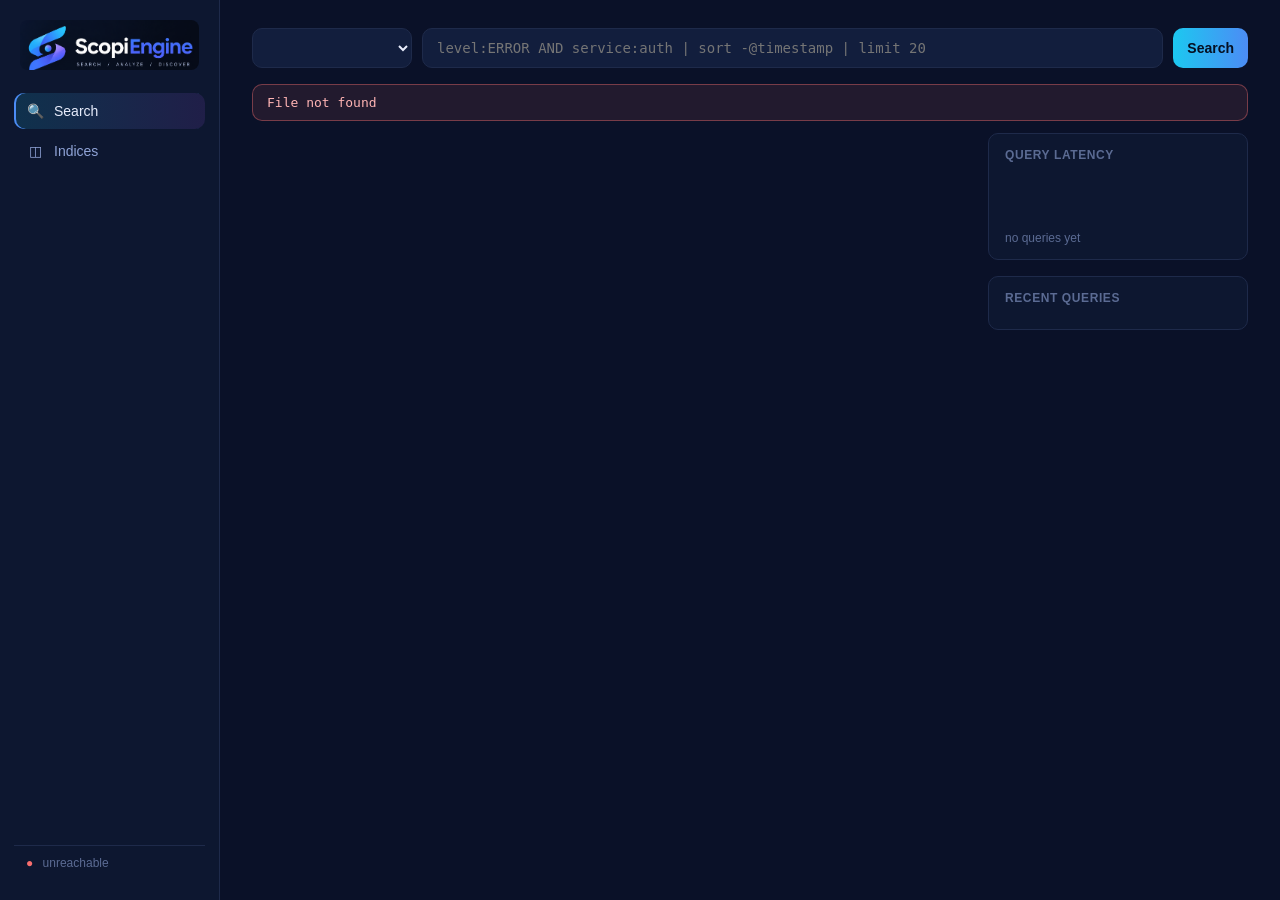
==== src/scopiengine/api/static/index.html @ 6f85e069 "feat(api): add a minimal built-in web UI at /_ui Adds an index picker, ScopiQL search box, results t" ====
<!doctype html>
<html lang="en">
<head>
  <meta charset="utf-8">
  <meta name="viewport" content="width=device-width, initial-scale=1">
  <title>ScopiEngine</title>
  <link rel="stylesheet" href="styles.css">
</head>
<body>
  <div class="shell">
    <aside class="sidebar">
      <div class="brand">
        <img src="img/logo.png" alt="ScopiEngine" class="brand-mark">
      </div>
      <nav class="nav">
        <button class="nav-item active" data-tab="search" type="button">
          <span class="nav-icon">&#128269;</span> Search
        </button>
        <button class="nav-item" data-tab="indices" type="button">
          <span class="nav-icon">&#9707;</span> Indices
        </button>
      </nav>
      <div class="sidebar-footer">
        <span id="cluster-status" class="status-dot" title="checking...">&#9679;</span>
        <span id="cluster-label">connecting&hellip;</span>
      </div>
    </aside>

    <main class="content">
      <section id="tab-search" class="tab active">
        <div class="search-bar">
          <select id="index-select" aria-label="Index"></select>
          <input id="query-input" type="text" spellcheck="false" autocomplete="off"
                 placeholder="level:ERROR AND service:auth | sort -@timestamp | limit 20">
          <button id="search-btn" type="button">Search</button>
        </div>

        <div id="search-meta" class="search-meta" hidden></div>
        <div id="error-banner" class="error-banner" hidden></div>

        <div class="search-layout">
          <div class="results-panel">
            <table id="results-table" class="results-table" hidden>
              <thead><tr id="results-head"></tr></thead>
              <tbody id="results-body"></tbody>
            </table>
            <div id="empty-state" class="empty-state" hidden>
              <p>No indices to search yet.</p>
              <p class="hint">Try:</p>
              <pre>scopi index create logs --mapping examples/mappings/logs.json
scopi ingest file examples/logs/sample-app.log --index logs --processor json_line</pre>
            </div>
          </div>

          <div class="side-panels">
            <div class="panel">
              <h3>Query latency</h3>
              <canvas id="latency-sparkline" width="220" height="48"></canvas>
              <p id="latency-label" class="panel-sub">no queries yet</p>
            </div>
            <div class="panel">
              <h3>Recent queries</h3>
              <ul id="recent-queries" class="recent-list"></ul>
            </div>
          </div>
        </div>
      </section>

      <section id="tab-indices" class="tab">
        <table class="results-table">
          <thead>
            <tr><th>Index</th><th>Docs</th><th>Segments</th><th>Created</th></tr>
          </thead>
          <tbody id="indices-body"></tbody>
        </table>
        <div id="index-detail" class="panel detail-panel" hidden>
          <h3 id="index-detail-title"></h3>
          <pre id="index-detail-body"></pre>
        </div>
      </section>
    </main>
  </div>

  <script src="app.js"></script>
</body>
</html>
---- src/scopiengine/api/static/styles.css ----
:root {
  --bg: #0A1128;
  --bg-panel: #0D1730;
  --bg-elevated: #121e3d;
  --border: #1E2A4A;
  --text: #E7ECFB;
  --text-dim: #8FA3D6;
  --text-faint: #5B6B93;
  --accent-cyan: #1CC8F0;
  --accent-blue: #4C8CF5;
  --accent-purple: #A855F7;
  --danger: #F76E6E;
  --ok: #3ED598;
  --radius: 10px;
}

* { box-sizing: border-box; }

html, body {
  margin: 0;
  height: 100%;
  background: var(--bg);
  color: var(--text);
  font-family: -apple-system, "Segoe UI", Arial, Helvetica, sans-serif;
  font-size: 14px;
}

.shell {
  display: grid;
  grid-template-columns: 220px 1fr;
  min-height: 100vh;
}

.sidebar {
  background: var(--bg-panel);
  border-right: 1px solid var(--border);
  display: flex;
  flex-direction: column;
  padding: 20px 14px;
}

.brand { padding: 0 6px 20px; }
.brand-mark { width: 100%; height: auto; border-radius: 8px; }

.nav { display: flex; flex-direction: column; gap: 4px; flex: 1; }

.nav-item {
  display: flex;
  align-items: center;
  gap: 10px;
  background: none;
  border: none;
  color: var(--text-dim);
  font-size: 14px;
  padding: 10px 12px;
  border-radius: var(--radius);
  cursor: pointer;
  text-align: left;
}

.nav-item:hover { background: var(--bg-elevated); color: var(--text); }
.nav-item.active {
  background: linear-gradient(90deg, rgba(28,200,240,0.15), rgba(168,85,247,0.12));
  color: var(--text);
  box-shadow: inset 2px 0 0 var(--accent-blue);
}

.nav-icon { width: 18px; text-align: center; }

.sidebar-footer {
  font-size: 12px;
  color: var(--text-faint);
  padding: 10px 12px;
  border-top: 1px solid var(--border);
}

.status-dot { color: var(--text-faint); margin-right: 6px; }
.status-dot.ok { color: var(--ok); }
.status-dot.error { color: var(--danger); }

.content { padding: 28px 32px; max-width: 1200px; }

.tab { display: none; }
.tab.active { display: block; }

.search-bar {
  display: flex;
  gap: 10px;
  margin-bottom: 16px;
}

#index-select, #query-input, button {
  background: var(--bg-elevated);
  border: 1px solid var(--border);
  color: var(--text);
  border-radius: var(--radius);
  padding: 10px 14px;
  font-size: 14px;
  font-family: inherit;
}

#index-select { flex: 0 0 160px; }
#query-input { flex: 1; font-family: "SFMono-Regular", Consolas, Menlo, monospace; }

#search-btn {
  background: linear-gradient(90deg, var(--accent-cyan), var(--accent-blue));
  color: #051022;
  font-weight: 600;
  border: none;
  cursor: pointer;
}
#search-btn:hover { filter: brightness(1.08); }

.search-meta {
  color: var(--text-dim);
  font-size: 13px;
  margin-bottom: 12px;
}

.search-meta .warn { color: #F5C451; }

.error-banner {
  background: rgba(247,110,110,0.1);
  border: 1px solid rgba(247,110,110,0.4);
  color: #FFB4B4;
  border-radius: var(--radius);
  padding: 10px 14px;
  margin-bottom: 12px;
  font-family: "SFMono-Regular", Consolas, Menlo, monospace;
  font-size: 13px;
}

.search-layout {
  display: grid;
  grid-template-columns: minmax(0, 1fr) 260px;
  gap: 20px;
  align-items: start;
}

.results-panel { min-width: 0; }

.results-table {
  width: 100%;
  border-collapse: collapse;
  background: var(--bg-panel);
  border: 1px solid var(--border);
  border-radius: var(--radius);
  overflow: hidden;
}

.results-table th {
  text-align: left;
  font-size: 12px;
  text-transform: uppercase;
  letter-spacing: 0.04em;
  color: var(--text-faint);
  padding: 10px 12px;
  border-bottom: 1px solid var(--border);
}

.results-table td {
  padding: 9px 12px;
  border-bottom: 1px solid var(--border);
  font-size: 13px;
  vertical-align: top;
}

.results-table tbody tr:last-child td { border-bottom: none; }
.results-table tbody tr:hover { background: var(--bg-elevated); }

.results-table td.mono, pre {
  font-family: "SFMono-Regular", Consolas, Menlo, monospace;
}

.results-table td.truncate {
  max-width: 420px;
  white-space: nowrap;
  overflow: hidden;
  text-overflow: ellipsis;
}

.level-badge {
  display: inline-block;
  padding: 1px 8px;
  border-radius: 999px;
  font-size: 11px;
  font-weight: 600;
  letter-spacing: 0.02em;
}
.level-ERROR, .level-FATAL { background: rgba(247,110,110,0.15); color: #FF8B8B; }
.level-WARN, .level-WARNING { background: rgba(245,196,81,0.15); color: #F5C451; }
.level-INFO { background: rgba(76,140,245,0.15); color: #7FB0FF; }
.level-DEBUG { background: rgba(139,148,178,0.15); color: var(--text-dim); }

.empty-state {
  background: var(--bg-panel);
  border: 1px dashed var(--border);
  border-radius: var(--radius);
  padding: 24px;
  color: var(--text-dim);
}
.empty-state .hint { color: var(--text-faint); margin-top: 14px; margin-bottom: 6px; }
.empty-state pre {
  background: var(--bg-elevated);
  padding: 12px;
  border-radius: 8px;
  font-size: 12px;
  overflow-x: auto;
  color: var(--text-dim);
}

.side-panels { display: flex; flex-direction: column; gap: 16px; min-width: 0; }

.panel {
  background: var(--bg-panel);
  border: 1px solid var(--border);
  border-radius: var(--radius);
  padding: 14px 16px;
  min-width: 0;
}

.panel h3 {
  margin: 0 0 10px;
  font-size: 12px;
  text-transform: uppercase;
  letter-spacing: 0.05em;
  color: var(--text-faint);
}

.panel-sub { font-size: 12px; color: var(--text-faint); margin: 8px 0 0; }

.recent-list { list-style: none; margin: 0; padding: 0; display: flex; flex-direction: column; gap: 6px; }
.recent-list li {
  font-family: "SFMono-Regular", Consolas, Menlo, monospace;
  font-size: 12px;
  color: var(--text-dim);
  background: var(--bg-elevated);
  padding: 6px 8px;
  border-radius: 6px;
  cursor: pointer;
  overflow: hidden;
  text-overflow: ellipsis;
  white-space: nowrap;
}
.recent-list li:hover { color: var(--text); }
.recent-list .empty { color: var(--text-faint); cursor: default; background: none; padding: 0; }

.detail-panel { margin-top: 16px; }
.detail-panel pre { color: var(--text-dim); font-size: 12px; white-space: pre-wrap; }

@media (max-width: 860px) {
  .shell { grid-template-columns: 1fr; }
  .sidebar { flex-direction: row; overflow-x: auto; }
  .search-layout { grid-template-columns: 1fr; }
}
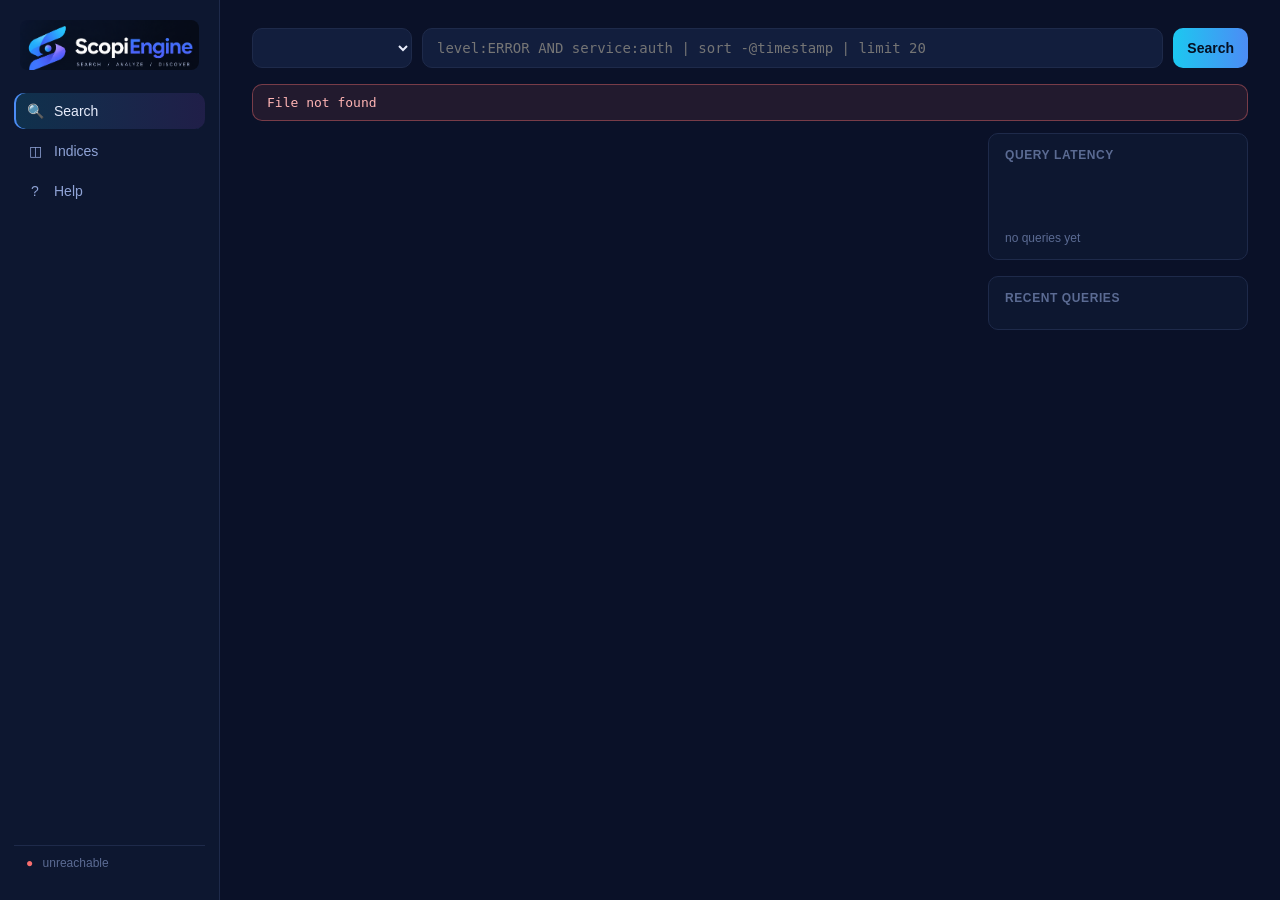
==== commit e22645cc: "feat(ui): add a Help tab with a ScopiQL reference and clickable examples Documents the ScopiQL gramm" ====
--- a/src/scopiengine/api/static/index.html
+++ b/src/scopiengine/api/static/index.html
@@ -18,6 +18,9 @@
         </button>
         <button class="nav-item" data-tab="indices" type="button">
           <span class="nav-icon">&#9707;</span> Indices
+        </button>
+        <button class="nav-item" data-tab="help" type="button">
+          <span class="nav-icon">&#63;</span> Help
         </button>
       </nav>
       <div class="sidebar-footer">
@@ -78,6 +81,65 @@
           <pre id="index-detail-body"></pre>
         </div>
       </section>
+
+      <section id="tab-help" class="tab help-tab">
+        <div class="help-grid">
+          <div class="panel help-panel">
+            <h3>Syntax</h3>
+            <table class="ref-table">
+              <tbody>
+                <tr><td class="mono">field:value</td><td>Term match — analyzed for <code>text</code> fields, exact for <code>keyword</code>.</td></tr>
+                <tr><td class="mono">field:"a phrase"</td><td>Phrase match, position-aware.</td></tr>
+                <tr><td class="mono">field:val*</td><td>Prefix (first analyzed token on <code>text</code> fields).</td></tr>
+                <tr><td class="mono">field:(a OR b)</td><td>Any of several values on one field.</td></tr>
+                <tr><td class="mono">field:[a TO b]</td><td>Inclusive range — numbers, dates, or lexical.</td></tr>
+                <tr><td class="mono">field:&gt;=v / &gt;v / &lt;=v / &lt;v</td><td>One-sided range.</td></tr>
+                <tr><td class="mono">_exists_:field</td><td>Document has any value for <code>field</code>.</td></tr>
+                <tr><td class="mono">AND / OR / NOT / !</td><td>Uppercase only. Adjacent terms with no operator are an implicit AND.</td></tr>
+                <tr><td class="mono">@timestamp:&gt;now-1h</td><td>Relative time — units <code>s/m/h/d/w</code>.</td></tr>
+              </tbody>
+            </table>
+
+            <h3>Pipe stages</h3>
+            <table class="ref-table">
+              <tbody>
+                <tr><td class="mono">| sort -field</td><td>Real index-wide sort, not page-local. <code>-</code> for descending. Comma-separate for multi-key.</td></tr>
+                <tr><td class="mono">| limit N</td><td>Cap the number of hits returned.</td></tr>
+                <tr><td class="mono">| fields a,b,c</td><td>Project <code>_source</code> down to just these fields.</td></tr>
+                <tr><td class="mono">| stats count() by field</td><td>Bucket every match by <code>field</code>, counted.</td></tr>
+              </tbody>
+            </table>
+
+            <h3>Field resolution</h3>
+            <p class="help-note">
+              A dynamically-mapped string field is indexed twice: analyzed as
+              <code class="mono">field</code> (matches individual words) and verbatim as
+              <code class="mono">field.keyword</code> (matches the whole value exactly). For an id-like
+              value — <code class="mono">trace_id</code>, <code class="mono">request_id</code>, <code class="mono">order_id</code> — search
+              <code class="mono">field.keyword</code> or you'll match every document that shares a token
+              (e.g. a common prefix before a hyphen). An explicitly mapped <code class="mono">keyword</code>
+              field (see <code class="mono">examples/mappings/logs.json</code>) doesn't need the suffix — there's only
+              one form of it.
+            </p>
+            <p class="help-note">
+              A field name that isn't mapped at all is not a parse error — the query still runs, it
+              just matches nothing. A sort that has to inspect more than
+              <code class="mono">max_sort_candidates</code> matches sets <code class="mono">scopi.sort_truncated: true</code> in
+              the response rather than silently returning a wrong-looking-complete page; narrow the
+              query with a filter first if you see it.
+            </p>
+          </div>
+
+          <div class="panel help-panel">
+            <h3>Try it</h3>
+            <p class="help-note">Click any example to load it into the search box.</p>
+            <ul id="help-examples" class="recent-list help-examples"></ul>
+            <p class="panel-sub">
+              Full reference: <code class="mono">docs/QUERY_LANGUAGE.md</code> in the repository.
+            </p>
+          </div>
+        </div>
+      </section>
     </main>
   </div>
 
--- a/src/scopiengine/api/static/styles.css
+++ b/src/scopiengine/api/static/styles.css
@@ -248,8 +248,54 @@
 .detail-panel { margin-top: 16px; }
 .detail-panel pre { color: var(--text-dim); font-size: 12px; white-space: pre-wrap; }
 
+.help-tab { max-width: 1000px; }
+
+.help-grid {
+  display: grid;
+  grid-template-columns: 1fr 320px;
+  gap: 20px;
+  align-items: start;
+}
+
+.help-panel h3:first-child { margin-top: 0; }
+.help-panel h3 { margin-top: 22px; }
+
+.ref-table { width: 100%; border-collapse: collapse; margin-bottom: 4px; }
+.ref-table td {
+  padding: 7px 0;
+  border-bottom: 1px solid var(--border);
+  font-size: 13px;
+  color: var(--text-dim);
+  vertical-align: top;
+}
+.ref-table tr:last-child td { border-bottom: none; }
+.ref-table td:first-child {
+  width: 230px;
+  padding-right: 14px;
+  color: var(--accent-cyan);
+  white-space: nowrap;
+}
+.ref-table code.mono, .help-note code.mono {
+  font-family: "SFMono-Regular", Consolas, Menlo, monospace;
+  color: var(--text);
+  background: var(--bg-elevated);
+  padding: 1px 5px;
+  border-radius: 4px;
+  font-size: 12px;
+}
+
+.help-note { font-size: 13px; color: var(--text-dim); line-height: 1.6; }
+
+.help-examples { gap: 8px; }
+.help-examples li {
+  font-family: "SFMono-Regular", Consolas, Menlo, monospace;
+  white-space: normal;
+  line-height: 1.4;
+}
+
 @media (max-width: 860px) {
   .shell { grid-template-columns: 1fr; }
   .sidebar { flex-direction: row; overflow-x: auto; }
   .search-layout { grid-template-columns: 1fr; }
-}
+  .help-grid { grid-template-columns: 1fr; }
+}
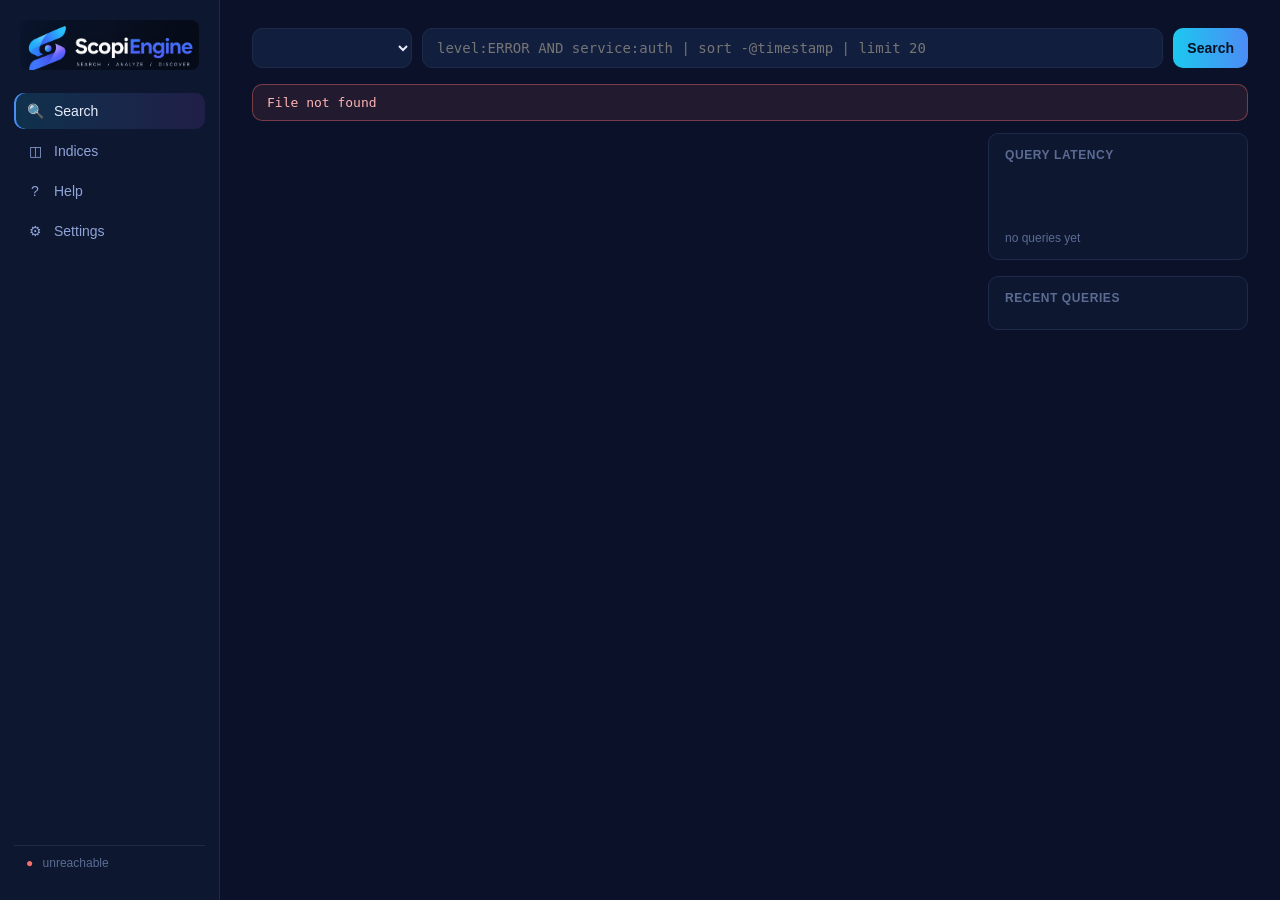
==== commit 935367a4: "feat(auth): add optional Service Account login for the web UI Adds a login gate for /_ui/ — off by d" ====
--- a/src/scopiengine/api/static/index.html
+++ b/src/scopiengine/api/static/index.html
@@ -22,10 +22,19 @@
         <button class="nav-item" data-tab="help" type="button">
           <span class="nav-icon">&#63;</span> Help
         </button>
+        <button class="nav-item" data-tab="settings" type="button">
+          <span class="nav-icon">&#9881;</span> Settings
+        </button>
       </nav>
       <div class="sidebar-footer">
-        <span id="cluster-status" class="status-dot" title="checking...">&#9679;</span>
-        <span id="cluster-label">connecting&hellip;</span>
+        <div>
+          <span id="cluster-status" class="status-dot" title="checking...">&#9679;</span>
+          <span id="cluster-label">connecting&hellip;</span>
+        </div>
+        <div id="session-info" class="session-info" hidden>
+          <span id="session-principal"></span>
+          <button id="logout-btn" type="button">Sign out</button>
+        </div>
       </div>
     </aside>
 
@@ -140,6 +149,36 @@
           </div>
         </div>
       </section>
+
+      <section id="tab-settings" class="tab settings-tab">
+        <div id="settings-auth-off-note" class="settings-note" hidden>
+          Web UI login is currently disabled — every account below can be created and managed, but
+          nobody is asked to sign in yet. Set <code class="mono">SCOPI_UI_AUTH_ENABLED=true</code>
+          (server-side) to require it, then reload.
+        </div>
+
+        <div class="settings-grid">
+          <div class="panel">
+            <h3>Service Accounts</h3>
+            <table class="results-table">
+              <thead>
+                <tr><th>Username</th><th>Status</th><th>Created</th><th></th></tr>
+              </thead>
+              <tbody id="accounts-body"></tbody>
+            </table>
+          </div>
+
+          <div class="panel">
+            <h3>New account</h3>
+            <form id="account-form">
+              <input id="account-username" type="text" placeholder="Username" autocomplete="off" required>
+              <input id="account-password" type="password" placeholder="Password (min. 8 characters)" autocomplete="new-password" required minlength="8">
+              <div id="account-error" class="error-banner" hidden></div>
+              <button type="submit">Create account</button>
+            </form>
+          </div>
+        </div>
+      </section>
     </main>
   </div>
 
--- a/src/scopiengine/api/static/styles.css
+++ b/src/scopiengine/api/static/styles.css
@@ -72,11 +72,39 @@
   color: var(--text-faint);
   padding: 10px 12px;
   border-top: 1px solid var(--border);
+  display: flex;
+  flex-direction: column;
+  gap: 8px;
 }
 
 .status-dot { color: var(--text-faint); margin-right: 6px; }
 .status-dot.ok { color: var(--ok); }
 .status-dot.error { color: var(--danger); }
+
+.session-info {
+  display: flex;
+  align-items: center;
+  justify-content: space-between;
+  gap: 8px;
+}
+.session-info[hidden] { display: none; }
+.session-info #session-principal {
+  overflow: hidden;
+  text-overflow: ellipsis;
+  white-space: nowrap;
+  color: var(--text-dim);
+}
+.session-info button {
+  background: none;
+  border: 1px solid var(--border);
+  color: var(--text-faint);
+  border-radius: 6px;
+  padding: 3px 8px;
+  font-size: 11px;
+  cursor: pointer;
+  flex-shrink: 0;
+}
+.session-info button:hover { color: var(--text); }
 
 .content { padding: 28px 32px; max-width: 1200px; }
 
@@ -293,9 +321,125 @@
   line-height: 1.4;
 }
 
+/* -- login page ----------------------------------------------------- */
+
+.login-body {
+  display: flex;
+  align-items: center;
+  justify-content: center;
+  min-height: 100vh;
+}
+
+.login-card {
+  width: 340px;
+  background: var(--bg-panel);
+  border: 1px solid var(--border);
+  border-radius: var(--radius);
+  padding: 28px 26px 24px;
+}
+
+.login-logo { width: 100%; height: auto; border-radius: 8px; margin-bottom: 16px; }
+
+.login-sub { margin: 0 0 20px; color: var(--text-dim); font-size: 13px; }
+
+#login-form { display: flex; flex-direction: column; gap: 6px; }
+
+#login-form label {
+  font-size: 12px;
+  text-transform: uppercase;
+  letter-spacing: 0.04em;
+  color: var(--text-faint);
+  margin-top: 10px;
+}
+
+#login-form input {
+  background: var(--bg-elevated);
+  border: 1px solid var(--border);
+  color: var(--text);
+  border-radius: var(--radius);
+  padding: 9px 12px;
+  font-size: 14px;
+  font-family: inherit;
+}
+
+#login-form button {
+  margin-top: 18px;
+  background: linear-gradient(90deg, var(--accent-cyan), var(--accent-blue));
+  color: #051022;
+  font-weight: 600;
+  border: none;
+  border-radius: var(--radius);
+  padding: 10px 14px;
+  font-size: 14px;
+  cursor: pointer;
+}
+#login-form button:hover { filter: brightness(1.08); }
+
+.login-hint {
+  margin: 18px 0 0;
+  font-size: 12px;
+  color: var(--text-faint);
+  line-height: 1.5;
+}
+
+/* -- settings tab ----------------------------------------------------- */
+
+.settings-grid {
+  display: grid;
+  grid-template-columns: 1fr 320px;
+  gap: 20px;
+  align-items: start;
+}
+
+.settings-note {
+  font-size: 13px;
+  color: var(--text-dim);
+  background: var(--bg-panel);
+  border: 1px solid var(--border);
+  border-radius: var(--radius);
+  padding: 10px 14px;
+  margin-bottom: 14px;
+}
+
+#account-form { display: flex; flex-direction: column; gap: 8px; }
+#account-form input {
+  background: var(--bg-elevated);
+  border: 1px solid var(--border);
+  color: var(--text);
+  border-radius: var(--radius);
+  padding: 8px 10px;
+  font-size: 13px;
+  font-family: inherit;
+}
+#account-form button {
+  background: linear-gradient(90deg, var(--accent-cyan), var(--accent-blue));
+  color: #051022;
+  font-weight: 600;
+  border: none;
+  border-radius: var(--radius);
+  padding: 8px 12px;
+  font-size: 13px;
+  cursor: pointer;
+  margin-top: 4px;
+}
+
+.account-actions { display: flex; gap: 6px; }
+.account-actions button {
+  background: var(--bg-elevated);
+  border: 1px solid var(--border);
+  color: var(--text-dim);
+  border-radius: 6px;
+  padding: 4px 8px;
+  font-size: 12px;
+  cursor: pointer;
+}
+.account-actions button:hover { color: var(--text); }
+.account-actions button.danger:hover { color: var(--danger); border-color: var(--danger); }
+
 @media (max-width: 860px) {
   .shell { grid-template-columns: 1fr; }
   .sidebar { flex-direction: row; overflow-x: auto; }
   .search-layout { grid-template-columns: 1fr; }
   .help-grid { grid-template-columns: 1fr; }
-}
+  .settings-grid { grid-template-columns: 1fr; }
+}
